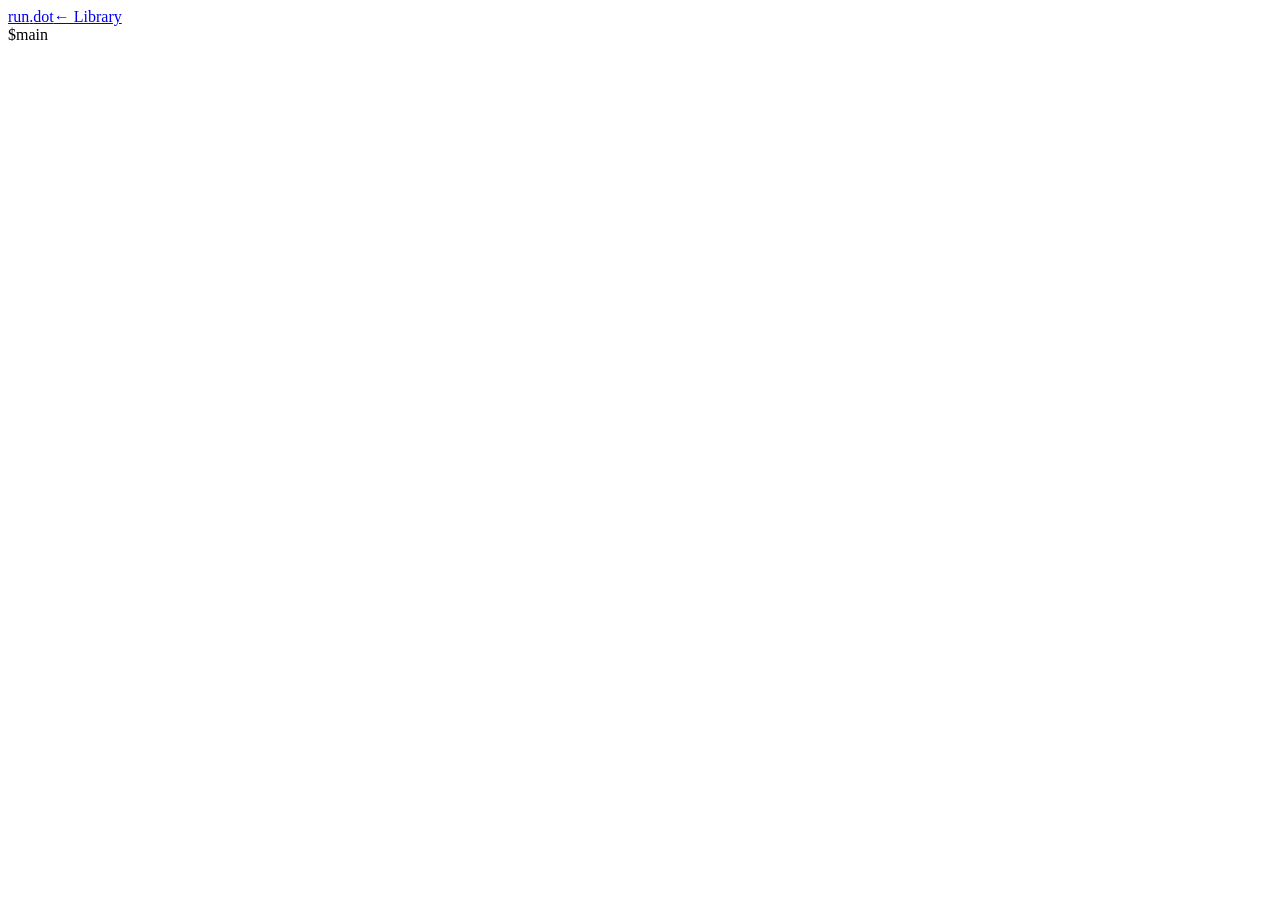
==== rundot/web/templates/page.html @ ede7bb09 "Give the book page and library index their header, title and layout, from templates The library inde" ====
<!doctype html>
<html lang="en">
<head>
<meta charset="utf-8">
<meta name="viewport" content="width=device-width, initial-scale=1">
<title>$title · run.dot</title>
<link rel="stylesheet" href="/static/rundot.css">
<script type="module" src="/static/rundot.js"></script>
</head>
<body><header class="rd-header"><a class="rd-wordmark" href="/">run<span>.</span>dot</a><a class="rd-nav" href="/">← Library</a></header>
$main
</body>
</html>
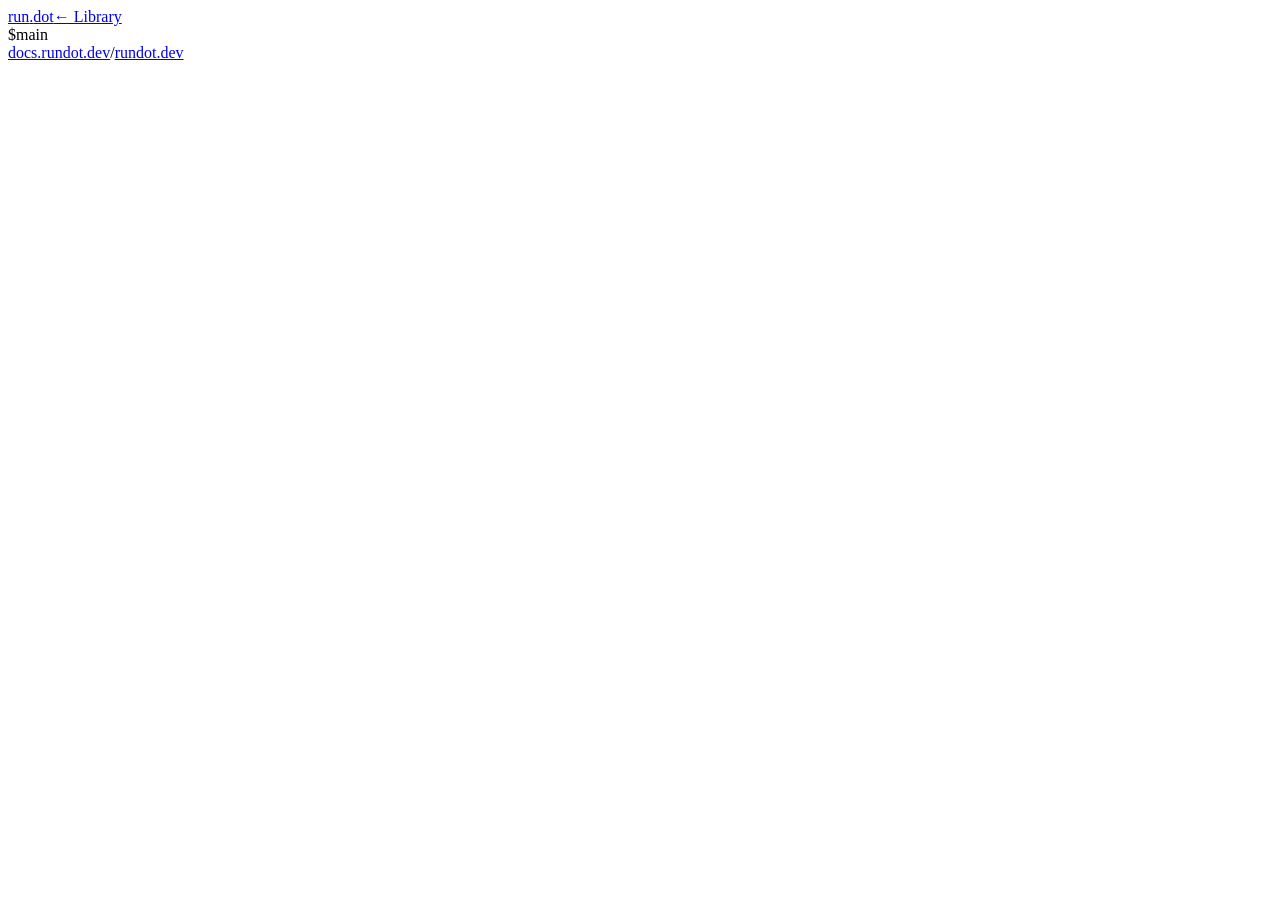
==== commit ba808bfc: "Link to the docs and rundot.dev at the foot of every rundot web page They open in a new tab, so foll" ====
--- a/rundot/web/templates/page.html
+++ b/rundot/web/templates/page.html
@@ -9,5 +9,6 @@
 </head>
 <body><header class="rd-header"><a class="rd-wordmark" href="/">run<span>.</span>dot</a><a class="rd-nav" href="/">← Library</a></header>
 $main
+<footer class="rd-page-footer"><a href="https://docs.rundot.dev/" target="_blank" rel="noreferrer">docs.rundot.dev</a><span aria-hidden="true">/</span><a href="https://rundot.dev/" target="_blank" rel="noreferrer">rundot.dev</a></footer>
 </body>
 </html>
